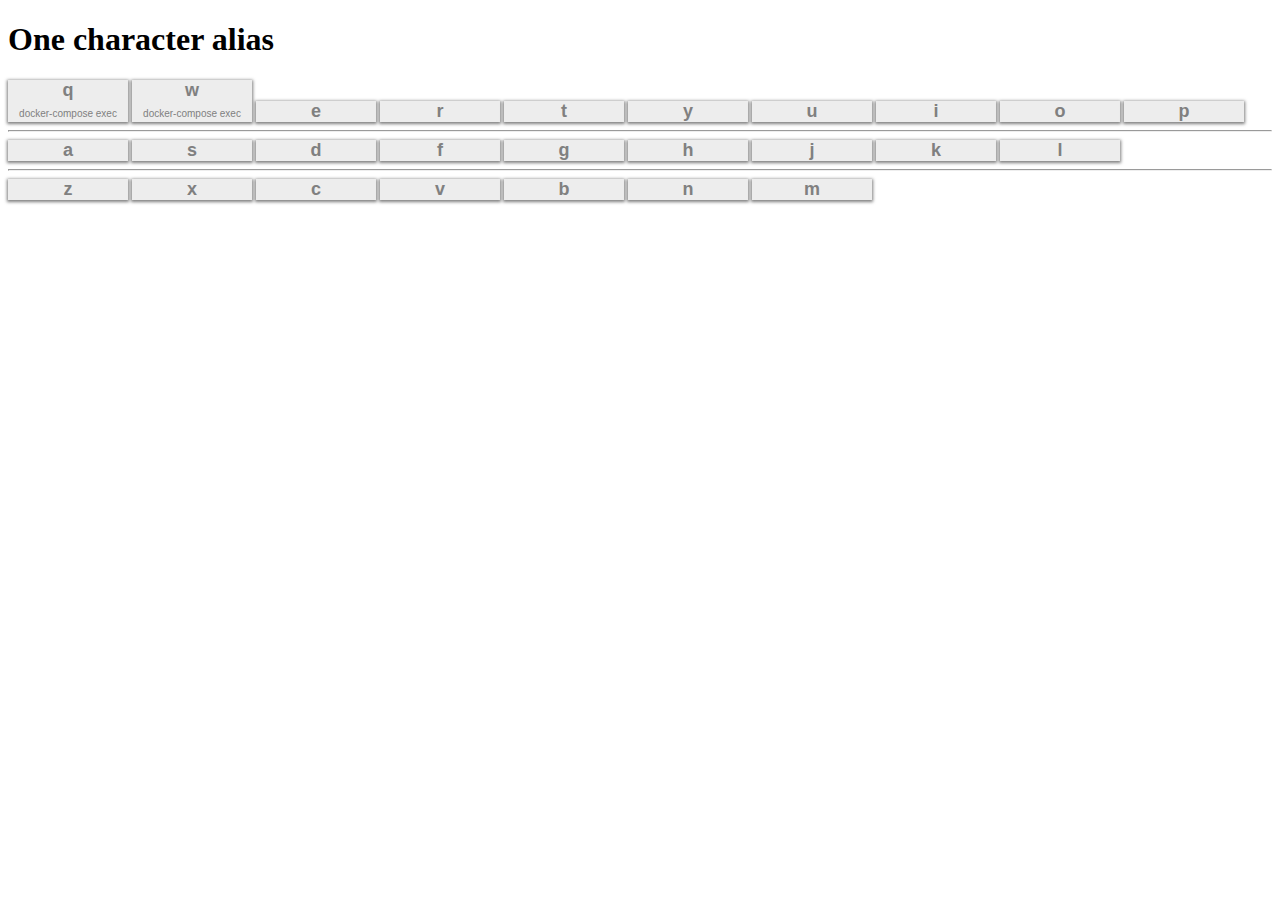
==== alias.html @ 649dc8d4 "Add alias.html" ====
<!DOCTYPE html>
<html>
  <head>
    <meta charset="utf-8" />
    <title>ham's pages</title>
    <meta name="keywords" content=ham">
    <meta name="description" content="This is ham's pages." />
    <link rel="shortcut icon" href="favicon.ico" />
    <link rel="bookmark" href="favicon.ico" />
    <link rel="stylesheet" href="css/style.css" />
  </head>
  <body>
    <header>
      <h1>
        One character alias
      </h1>
    </header>
    <section>
      <div>
        <span class="keyboard">
          q
          <span class="break">docker-compose exec</span>
        </span>
        <span class="keyboard">
          w
          <span class="break">docker-compose exec</span>
        </span>
        <span class="keyboard">e</span>
        <span class="keyboard">r</span>
        <span class="keyboard">t</span>
        <span class="keyboard">y</span>
        <span class="keyboard">u</span>
        <span class="keyboard">i</span>
        <span class="keyboard">o</span>
        <span class="keyboard">p</span>
      </div>
      <hr />
      <div>
        <span class="keyboard">a</span>
        <span class="keyboard">s</span>
        <span class="keyboard">d</span>
        <span class="keyboard">f</span>
        <span class="keyboard">g</span>
        <span class="keyboard">h</span>
        <span class="keyboard">j</span>
        <span class="keyboard">k</span>
        <span class="keyboard">l</span>
      </div>
      <hr />
      <div>
        <span class="keyboard">z</span>
        <span class="keyboard">x</span>
        <span class="keyboard">c</span>
        <span class="keyboard">v</span>
        <span class="keyboard">b</span>
        <span class="keyboard">n</span>
        <span class="keyboard">m</span>
      </div>
    </section>
  </body>
</html>
---- css/style.css ----
.keyboard {
  min-width: 120px;
  padding: 0 0px;
  margin: 0px 0px;
  background: #ededed;
  border-radius: 0px;
  box-shadow: 0px 1px 3px 1px rgba(0, 0, 0, 0.5);
  color: #808080;
  font: bold 18px arial;
  text-align: center;
  display: inline-block;
}

.break:before {
  content: "\A";
  white-space: pre;
}

.break {
  font: 10px arial;
}
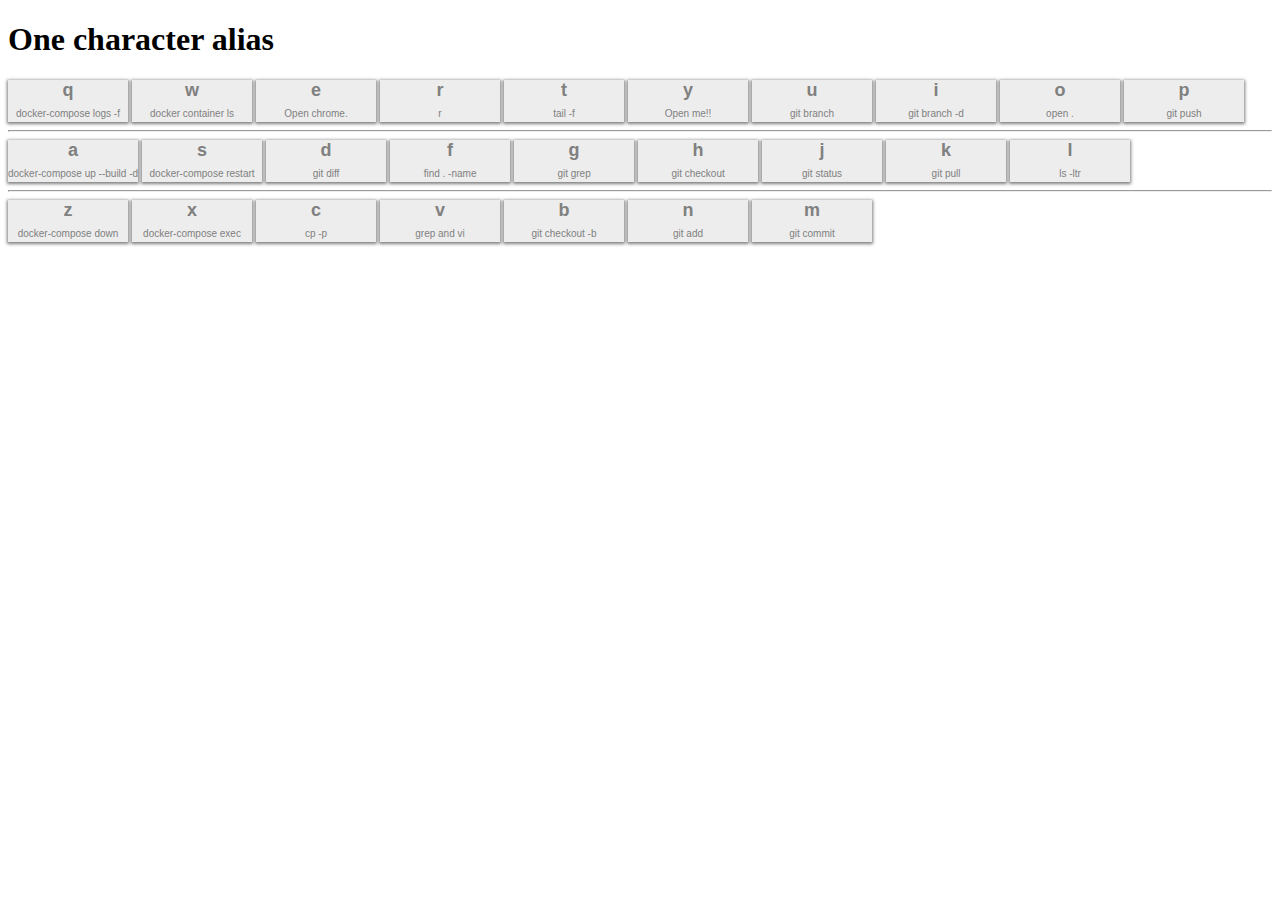
==== commit 1674c8e8: "Add alias" ====
--- a/alias.html
+++ b/alias.html
@@ -2,7 +2,7 @@
 <html>
   <head>
     <meta charset="utf-8" />
-    <title>ham's pages</title>
+    <title>ham's pages > One character alias</title>
     <meta name="keywords" content=ham">
     <meta name="description" content="This is ham's pages." />
     <link rel="shortcut icon" href="favicon.ico" />
@@ -19,42 +19,114 @@
       <div>
         <span class="keyboard">
           q
+          <span class="break">docker-compose logs -f</span>
+        </span>
+        <span class="keyboard">
+          w
+          <span class="break">docker container ls</span>
+        </span>
+        <span class="keyboard">
+          e
+          <span class="break">Open chrome.</span>
+        </span>
+        <span class="keyboard">
+          r
+          <span class="break">r</span>
+        </span>
+        <span class="keyboard">
+          t
+          <span class="break">tail -f</span>
+        </span>
+        <span class="keyboard">
+          y
+          <span class="break">Open me!!</span>
+        </span>
+        <span class="keyboard">
+          u
+          <span class="break">git branch</span>
+        </span>
+        <span class="keyboard">
+          i
+          <span class="break">git branch -d</span>
+        </span>
+        <span class="keyboard">
+          o
+          <span class="break">open .</span>
+        </span>
+        <span class="keyboard">
+          p
+          <span class="break">git push</span>
+        </span>
+      </div>
+      <hr />
+      <div>
+        <span class="keyboard">
+          a
+          <span class="break">docker-compose up --build -d</span>
+        </span>
+        <span class="keyboard">
+          s
+          <span class="break">docker-compose restart</span>
+        </span>
+        <span class="keyboard">
+          d
+          <span class="break">git diff</span>
+        </span>
+        <span class="keyboard">
+          f
+          <span class="break">find . -name</span>
+        </span>
+        <span class="keyboard">
+          g
+          <span class="break">git grep</span>
+        </span>
+        <span class="keyboard">
+          h
+          <span class="break">git checkout</span>
+        </span>
+        <span class="keyboard">
+          j
+          <span class="break">git status</span>
+        </span>
+        <span class="keyboard">
+          k
+          <span class="break">git pull</span>
+        </span>
+        <span class="keyboard">
+          l
+          <span class="break">ls -ltr</span>
+        </span>
+      </div>
+      <hr />
+      <div>
+        <span class="keyboard">
+          z
+          <span class="break">docker-compose down</span>
+        </span>
+        <span class="keyboard">
+          x
           <span class="break">docker-compose exec</span>
         </span>
         <span class="keyboard">
-          w
-          <span class="break">docker-compose exec</span>
+          c
+          <span class="break">cp -p</span>
         </span>
-        <span class="keyboard">e</span>
-        <span class="keyboard">r</span>
-        <span class="keyboard">t</span>
-        <span class="keyboard">y</span>
-        <span class="keyboard">u</span>
-        <span class="keyboard">i</span>
-        <span class="keyboard">o</span>
-        <span class="keyboard">p</span>
-      </div>
-      <hr />
-      <div>
-        <span class="keyboard">a</span>
-        <span class="keyboard">s</span>
-        <span class="keyboard">d</span>
-        <span class="keyboard">f</span>
-        <span class="keyboard">g</span>
-        <span class="keyboard">h</span>
-        <span class="keyboard">j</span>
-        <span class="keyboard">k</span>
-        <span class="keyboard">l</span>
-      </div>
-      <hr />
-      <div>
-        <span class="keyboard">z</span>
-        <span class="keyboard">x</span>
-        <span class="keyboard">c</span>
-        <span class="keyboard">v</span>
-        <span class="keyboard">b</span>
-        <span class="keyboard">n</span>
-        <span class="keyboard">m</span>
+        <span class="keyboard">
+          v
+          <span class="break">grep and vi</span>
+        </span>
+        <span class="keyboard">
+          b
+          <span class="break">git checkout -b</span>
+        </span>
+        <span class="keyboard">
+          n
+          <span class="break">git add</span>
+        </span>
+        <span class="keyboard">
+          m
+          <span class="break">git commit</span>
+        </span>
       </div>
     </section>
   </body>
